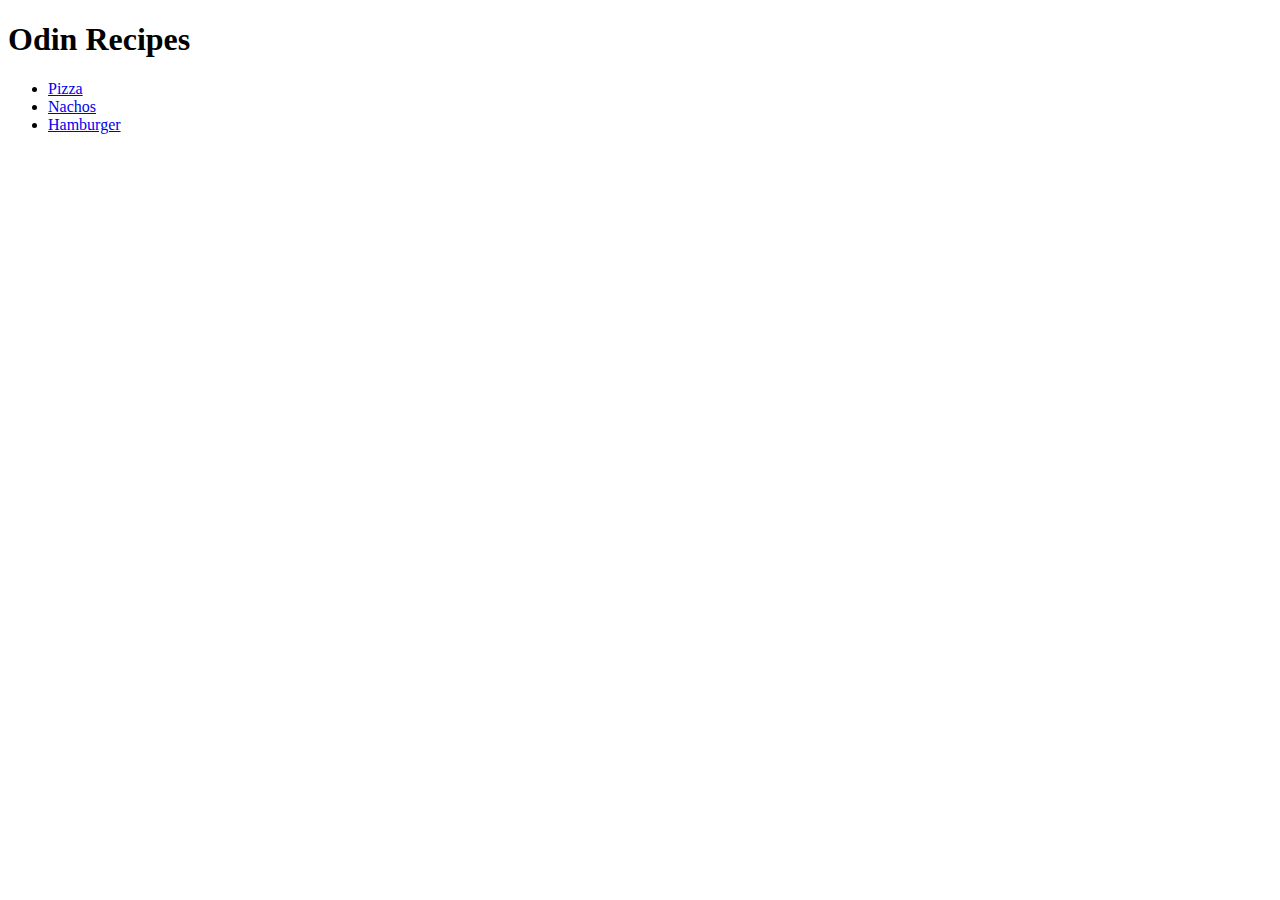
==== index.html @ 0006856f "index.html" ====
<!DOCTYPE html>
<html lang="en">
<head>
    <meta charset="UTF-8">
    <meta http-equiv="X-UA-Compatible" content="IE=edge">
    <meta name="viewport" content="width=device-width, initial-scale=1.0">
    <title>Odin Recipes</title>
</head>
<body><h1>Odin Recipes</h1>
    <ul>
   <li><a href="recipes/pizza.html">Pizza</a></li>
    <li><a href="recipes/nachos.html">Nachos</a></li>
    <li><a href="recipes/hamburger.html">Hamburger</a></li>
    </ul>
</body>
</html>
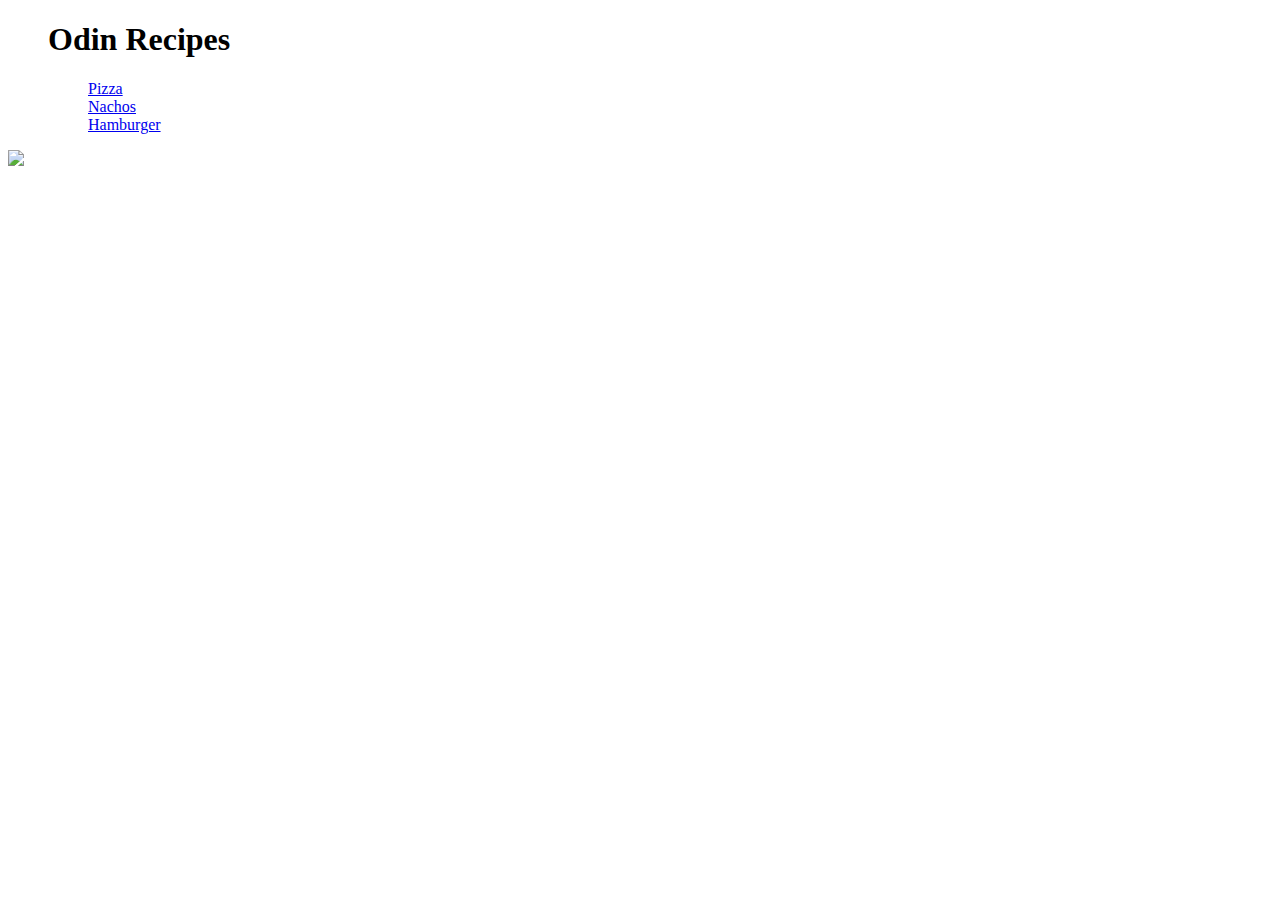
==== commit 8a392db0: "add index.html" ====
--- a/index.html
+++ b/index.html
@@ -5,12 +5,15 @@
     <meta http-equiv="X-UA-Compatible" content="IE=edge">
     <meta name="viewport" content="width=device-width, initial-scale=1.0">
     <title>Odin Recipes</title>
+    <link rel="stylesheet" href="style.css">
 </head>
-<body><h1>Odin Recipes</h1>
+<body><ul><h1>Odin Recipes</h1></ul>
     <ul>
-   <li><a href="recipes/pizza.html">Pizza</a></li>
-    <li><a href="recipes/nachos.html">Nachos</a></li>
-    <li><a href="recipes/hamburger.html">Hamburger</a></li>
+    <div class="pizza"><ul><a href="recipes/pizza.html">Pizza</a></ul></div>
+    <div class="nachos"><ul><a href="recipes/nachos.html">Nachos</a></ul></div>
+    <div class="hamburger"><ul><a href="recipes/hamburger.html">Hamburger</a></ul></div>
     </ul>
+    <div class="chef"><img width="300" src="chef.png" class="mx-auto">
+    </div>
 </body>
 </html>